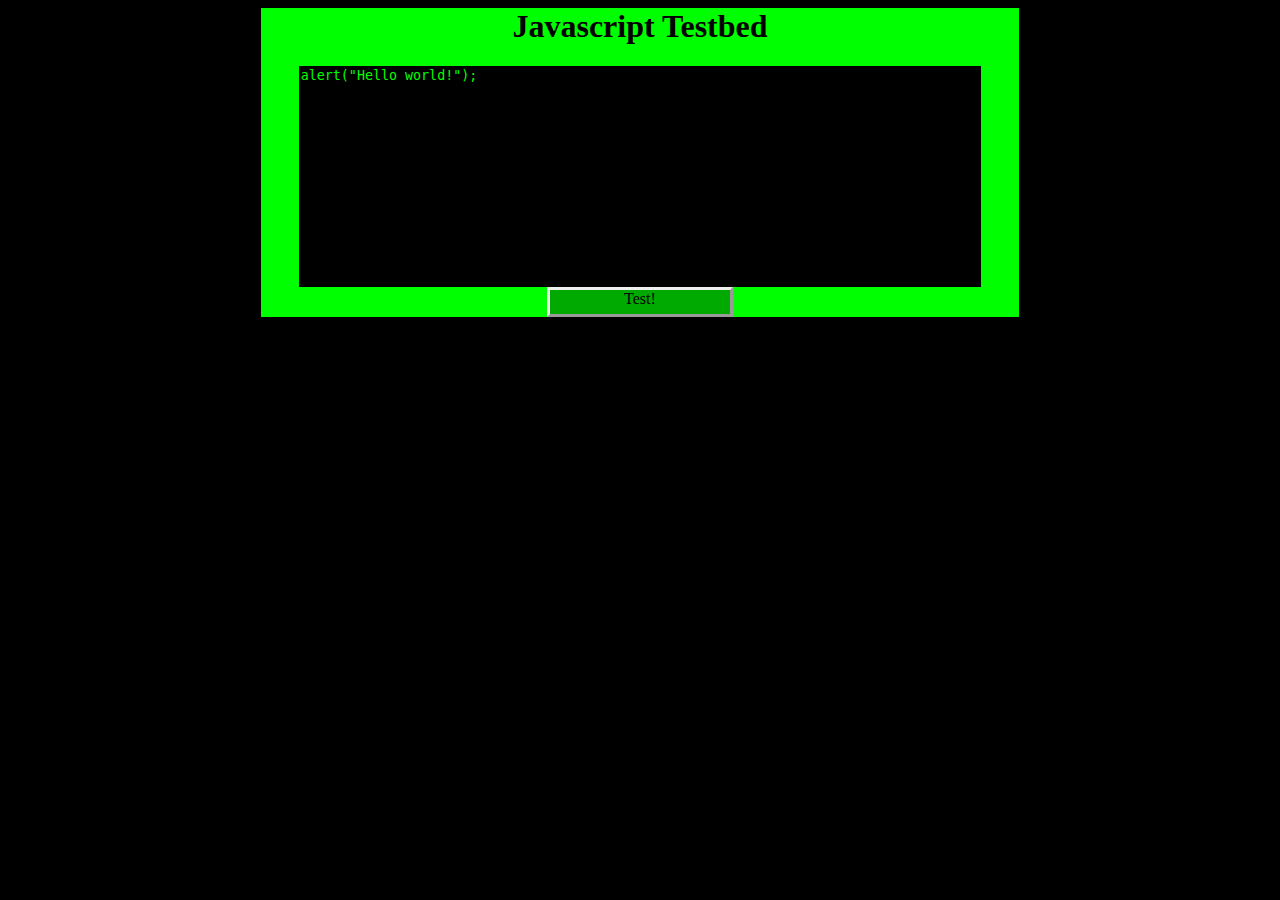
==== index.html @ 280cd438 "Add files via upload" ====
<html>
<head>
<title>
Testbed
</title>
<link rel="stylesheet" href="style.css" >
<script src="javascript.js"></script>
</head>
<body>
<div id="content" >
    <center>
    <h1>
    Javascript Testbed
    </h1>
    <textarea id="JStest" >alert("Hello world!");</textarea>
    <div class="cusbut" onClick="runscript()">
    Test!
    </div>
    </center>
</div>
</input>
</body>
</html>
---- style.css ----
body {
background-color: #000000;
}
#content {
    background-color: #00FF00;
    width: 60%;
    margin-left:20%;
    margin-right:20%;
}
#nametag:hover {
    color: #FFFFFF;
}
.cusbut {
	background-color: #00AA00;
	width:180px;
    height:24px;
    border-width: 12px;
    border: outset;
    cursor: pointer;
}
.cusbut:hover {
    background-color: #008800;
}
.cusbut:active {
    border:inset;
    background-color: #000000;
    color: #00FF00;
}
textarea {
    background-color: #000000;
    color: #00FF00;
    width: 90%;
    height: 25%;
    border: none;
    resize: none;
}
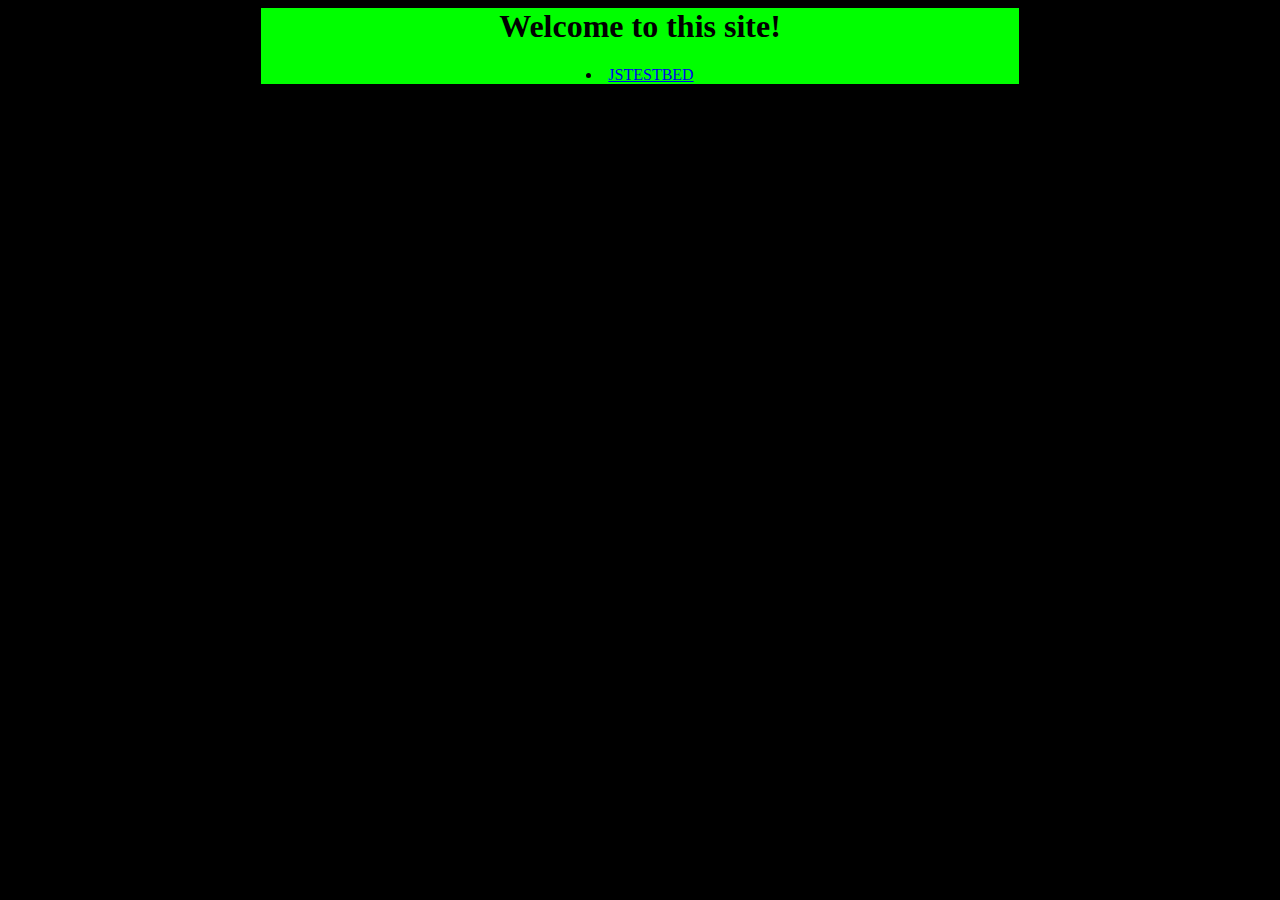
==== commit 763ce801: "Add files via upload" ====
--- a/index.html
+++ b/index.html
@@ -10,11 +10,10 @@
 <div id="content" >
     <center>
     <h1>
-    Javascript Testbed
+    Welcome to this site!
     </h1>
-    <textarea id="JStest" >alert("Hello world!");</textarea>
-    <div class="cusbut" onClick="runscript()">
-    Test!
+    <div>
+            <li><a href="jstestbed">JSTESTBED</a></li>
     </div>
     </center>
 </div>
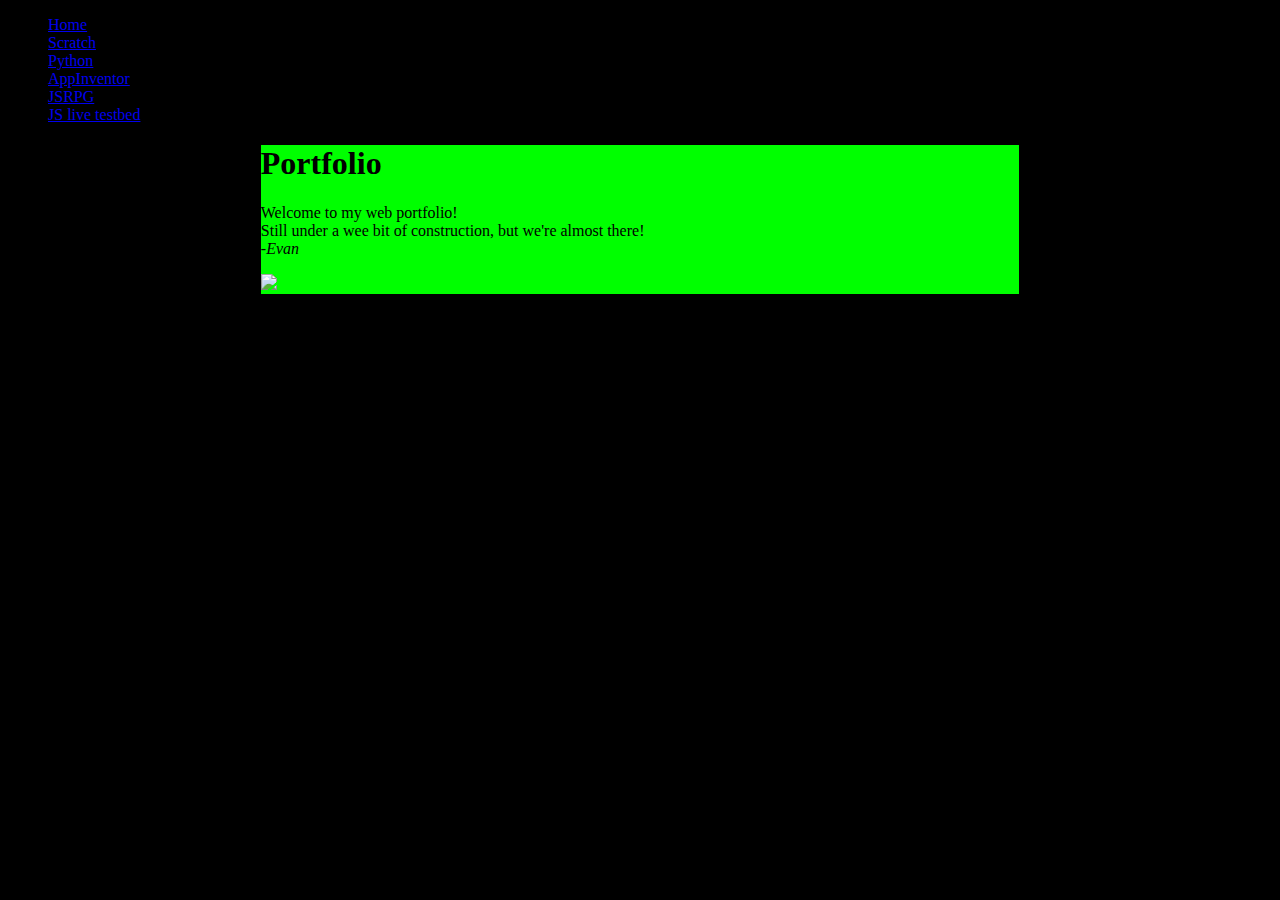
==== commit 4356f7db: "Added new things" ====
--- a/index.html
+++ b/index.html
@@ -1,22 +1,32 @@
-<html>
+<!DOCTYPE html PUBLIC "-//W3C//DTD XHTML 1.0 Strict//EN"
+        "http://www.w3.org/TR/xhtml1/DTD/xhtml1-strict.dtd">
+<html xmlns="http://www.w3.org/1999/xhtml">
+
 <head>
-<title>
-Testbed
-</title>
-<link rel="stylesheet" href="style.css" >
-<script src="javascript.js"></script>
+	<title>Evan Treagan Portfolio</title>
+	<meta http-equiv="content-type" 
+		content="text/html;charset=utf-8" />
+        <link rel="stylesheet" href="style.css" type="text/css" />
 </head>
+
 <body>
-<div id="content" >
-    <center>
-    <h1>
-    Welcome to this site!
-    </h1>
-    <div>
-            <li><a href="jstestbed">JSTESTBED</a></li>
-    </div>
-    </center>
+<div id="navt">
+     <div id="banner"></div>
+     <ul id="navbar">
+       <li><a href=/>Home</a></li>
+       <li><a href=scratch>Scratch</a></li>
+	   <li><a href=python>Python</a></li>
+	   <li><a href=appinventor>AppInventor</a></li>
+	   <li><a href=/RPG>JSRPG</a></li>
+	   <li><a href=/jstestbed>JS live testbed</a></li>
 </div>
-</input>
+
+     <div id="content">
+  	<h1>Portfolio</h1>
+        <p>Welcome to my web portfolio!<br>
+		Still under a wee bit of construction, but we're almost there!<br>
+		<i>-Evan</i></p>
+		<img src="UC.gif"></img>
+</div>
 </body>
-</html>+</html>
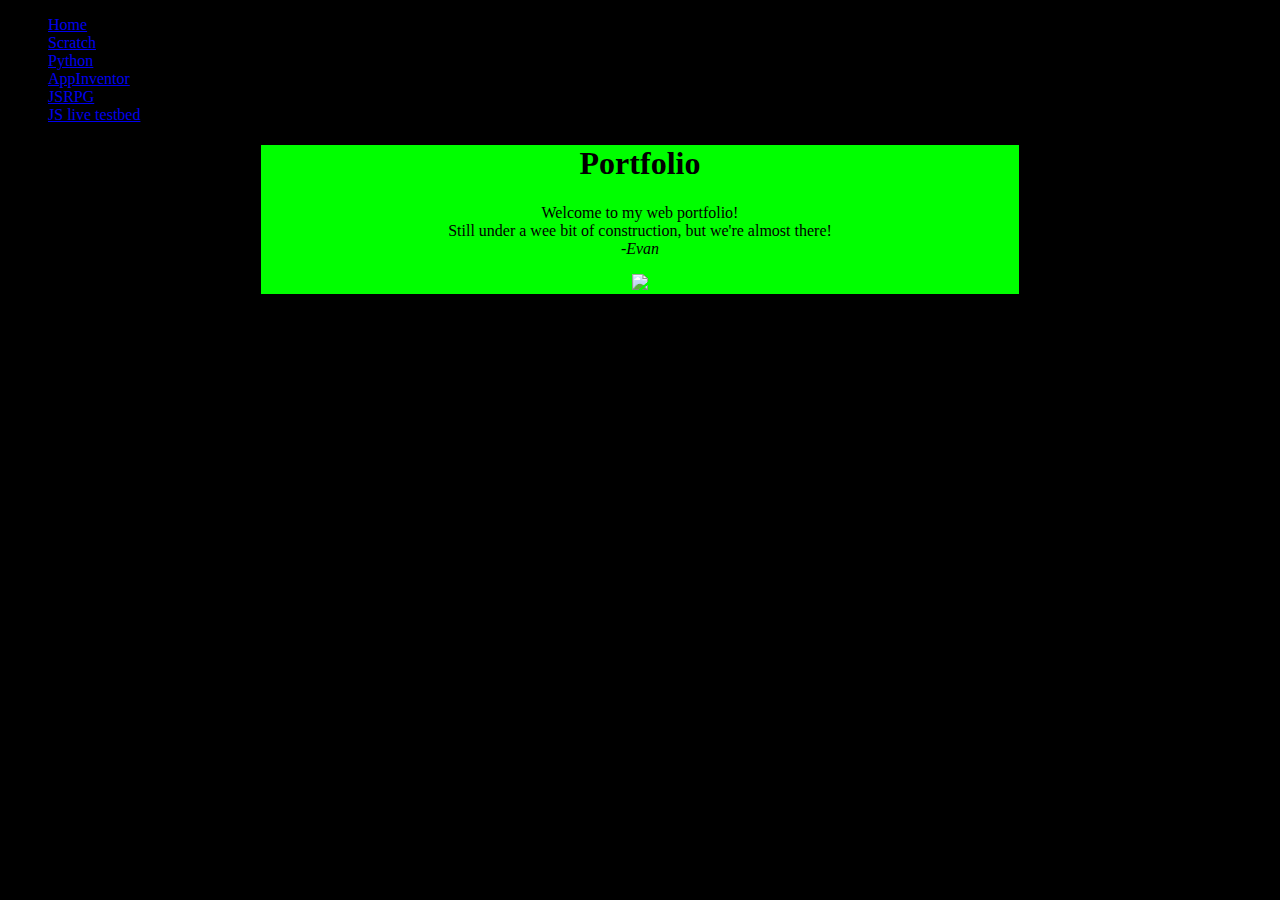
==== commit 0a34098f: "Fixed ugly mistakes" ====
--- a/index.html
+++ b/index.html
@@ -22,6 +22,7 @@
 </div>
 
      <div id="content">
+	 <center>
   	<h1>Portfolio</h1>
         <p>Welcome to my web portfolio!<br>
 		Still under a wee bit of construction, but we're almost there!<br>
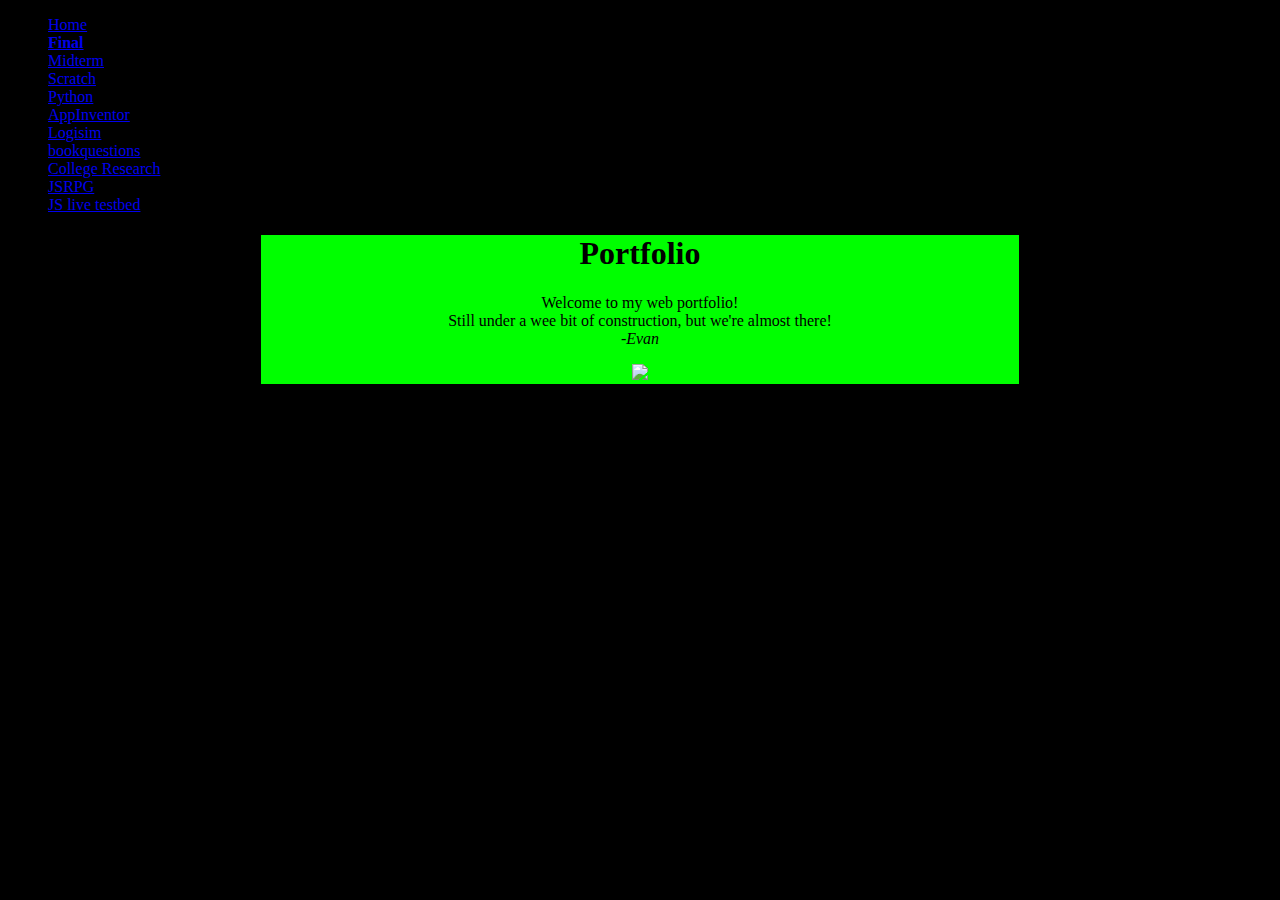
==== commit a833f233: "New page for logisim" ====
--- a/index.html
+++ b/index.html
@@ -13,12 +13,17 @@
 <div id="navt">
      <div id="banner"></div>
      <ul id="navbar">
-       <li><a href=/>Home</a></li>
+	   <li><a href=/>Home</a></li>
+	   <li><b><a href=Final>Final</a></b></li>
+	   <li><a href=Midterm>Midterm</a></li>
        <li><a href=scratch>Scratch</a></li>
 	   <li><a href=python>Python</a></li>
 	   <li><a href=appinventor>AppInventor</a></li>
-	   <li><a href=/RPG>JSRPG</a></li>
-	   <li><a href=/jstestbed>JS live testbed</a></li>
+	   <li><a href=logisim>Logisim</a></li>
+	   <li><a href=bookquestions>bookquestions</a></li>
+	   <li><a href=collegeresearch>College Research</a></li>
+	   <li><a href=RPG>JSRPG</a></li>
+	   <li><a href=jstestbed>JS live testbed</a></li>
 </div>
 
      <div id="content">
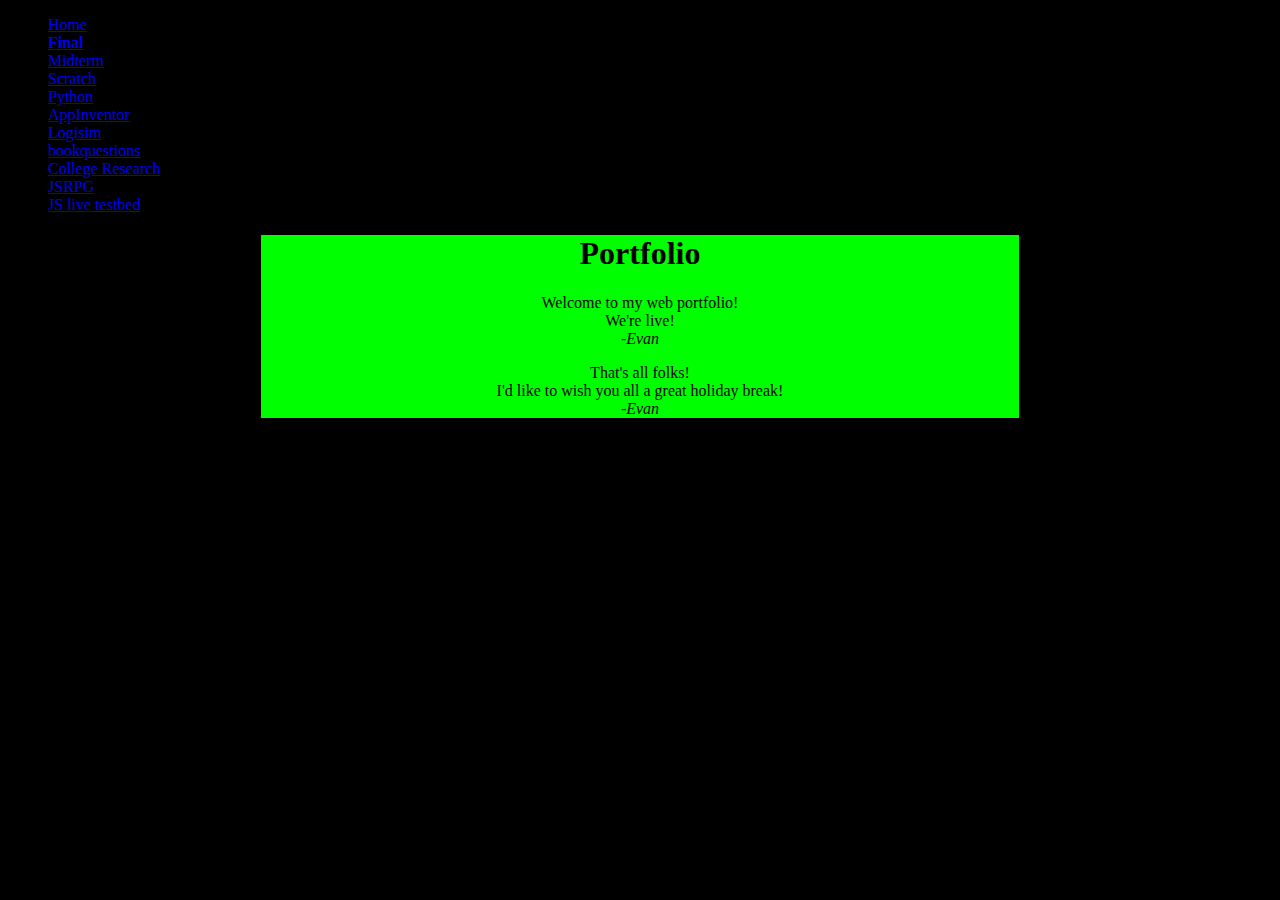
==== commit 6cf8e942: "Finalization!" ====
--- a/index.html
+++ b/index.html
@@ -30,9 +30,11 @@
 	 <center>
   	<h1>Portfolio</h1>
         <p>Welcome to my web portfolio!<br>
-		Still under a wee bit of construction, but we're almost there!<br>
+		We're live!<br>
 		<i>-Evan</i></p>
-		<img src="UC.gif"></img>
+        <p>That's all folks!<br>
+		I'd like to wish you all a great holiday break!<br>
+		<i>-Evan</i></p>
 </div>
 </body>
 </html>
